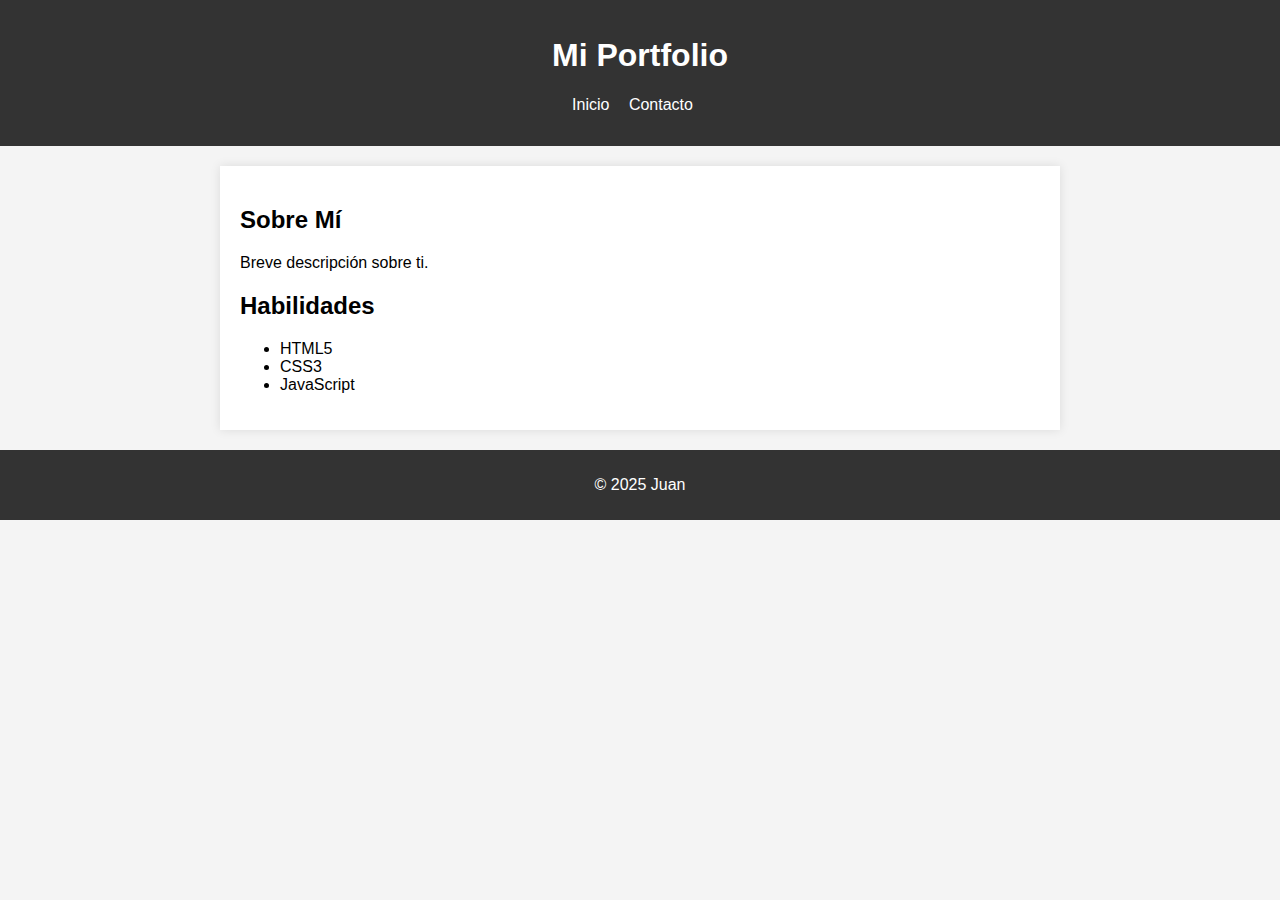
==== index.html @ 55515306 "Primer commit" ====
<!DOCTYPE html>
<html lang="es">
<head>
    <meta charset="UTF-8">
    <meta name="viewport" content="width=device-width, initial-scale=1.0">
    <title>Mi Portfolio</title>
    <link rel="stylesheet" href="css/style.css">
</head>
<body>
    <header>
        <h1>Mi Portfolio</h1>
        <nav>
            <ul>
                <li><a href="index.html">Inicio</a></li>
                <li><a href="contacto.html">Contacto</a></li>
            </ul>
        </nav>
    </header>
    <main>
        <section>
            <h2>Sobre Mí</h2>
            <p>Breve descripción sobre ti.</p>
        </section>
        <section>
            <h2>Habilidades</h2>
            <ul>
                <li>HTML5</li>
                <li>CSS3</li>
                <li>JavaScript</li>
            </ul>
        </section>
    </main>
    <footer>
        <p>&copy; 2025 Juan</p>
    </footer>
</body>
</html>
---- css/style.css ----
body {
    font-family: Arial, sans-serif;
    margin: 0;
    padding: 0;
    background-color: #f4f4f4;
}

header {
    background: #333;
    color: white;
    padding: 1em;
    text-align: center;
}

nav ul {
    list-style: none;
    padding: 0;
}

nav ul li {
    display: inline;
    margin-right: 15px;
}

nav a {
    color: white;
    text-decoration: none;
}

main {
    max-width: 800px;
    margin: 20px auto;
    padding: 20px;
    background: white;
    box-shadow: 0px 0px 10px rgba(0, 0, 0, 0.1);
}

footer {
    text-align: center;
    padding: 10px;
    background: #333;
    color: white;
}
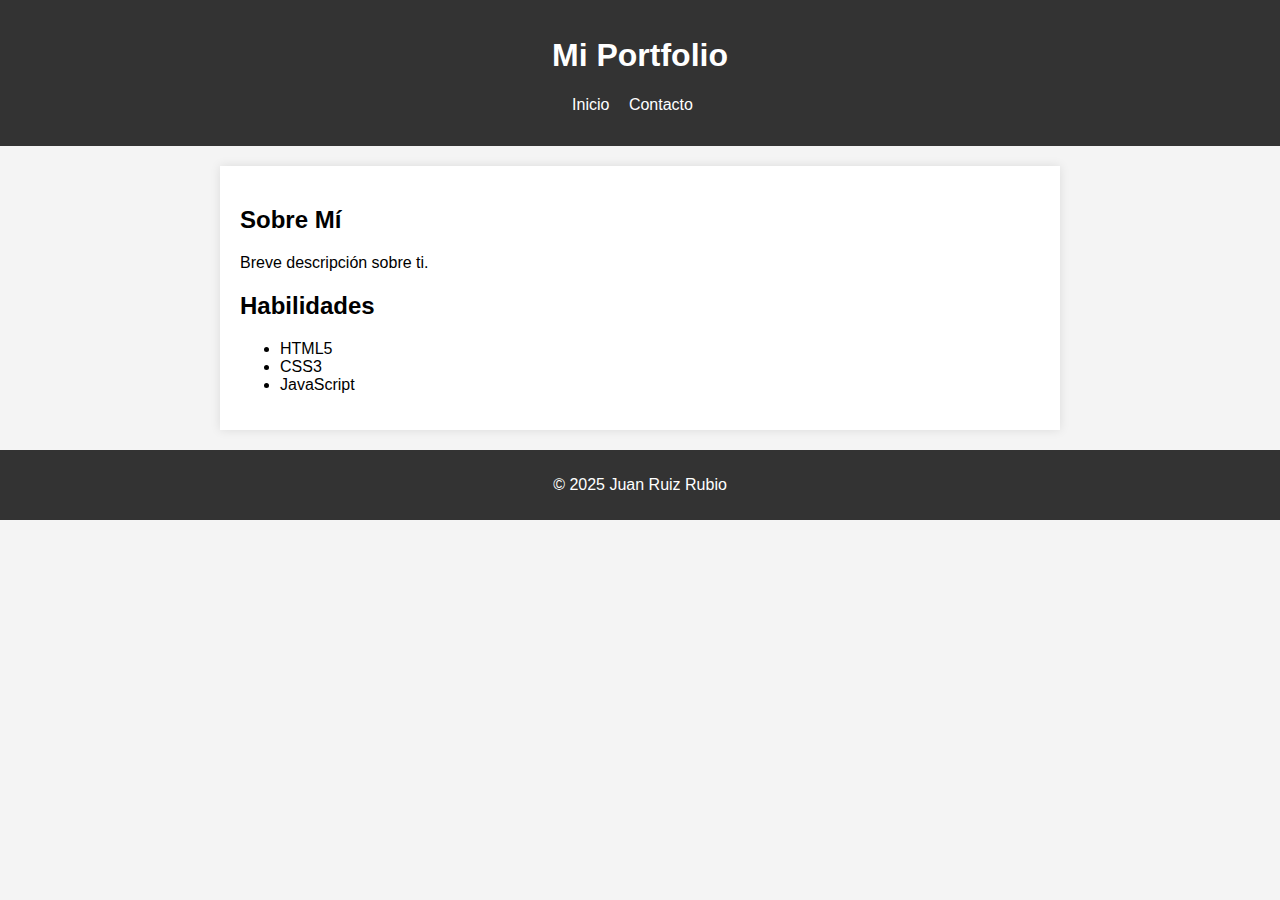
==== commit 4f160771: "Cambio nombre footer" ====
--- a/index.html
+++ b/index.html
@@ -31,7 +31,7 @@
         </section>
     </main>
     <footer>
-        <p>&copy; 2025 Juan</p>
+        <p>&copy; 2025 Juan Ruiz Rubio</p>
     </footer>
 </body>
 </html>
